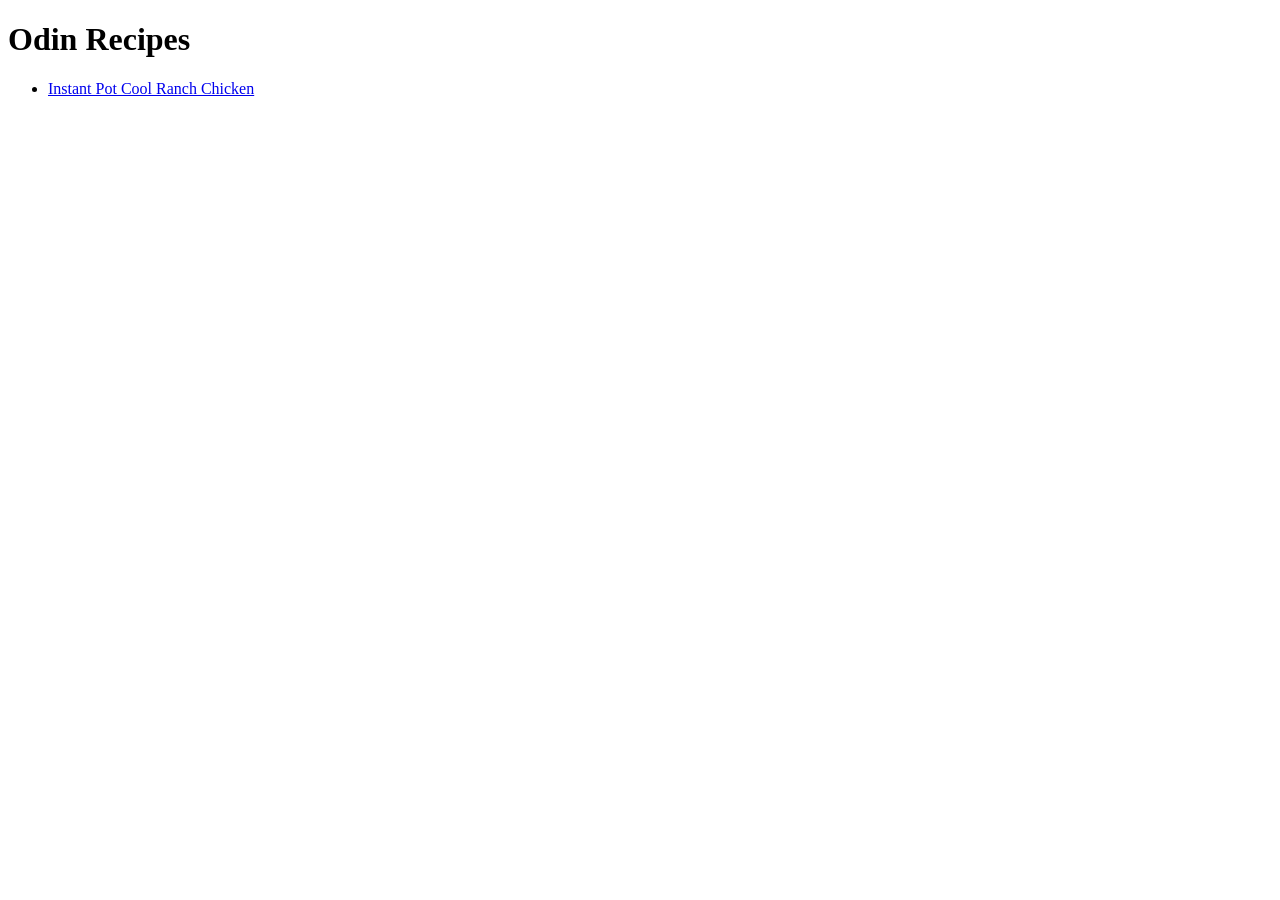
==== index.html @ 7b489599 "chore: revisions" ====
<!DOCTYPE html>
<html lang="en">
<head>
    <meta charset="UTF-8">
    <meta name="viewport" content="width=device-width, initial-scale=1.0">
    <title>Odin Recipes</title>
</head>
<body>
    <h1>Odin Recipes</h1>
    <ul>
        <li><a href="./recipes/instapot-cool-ranch-chicken.html">Instant Pot Cool Ranch Chicken</a></li>
    </ul>
</body>
</html>
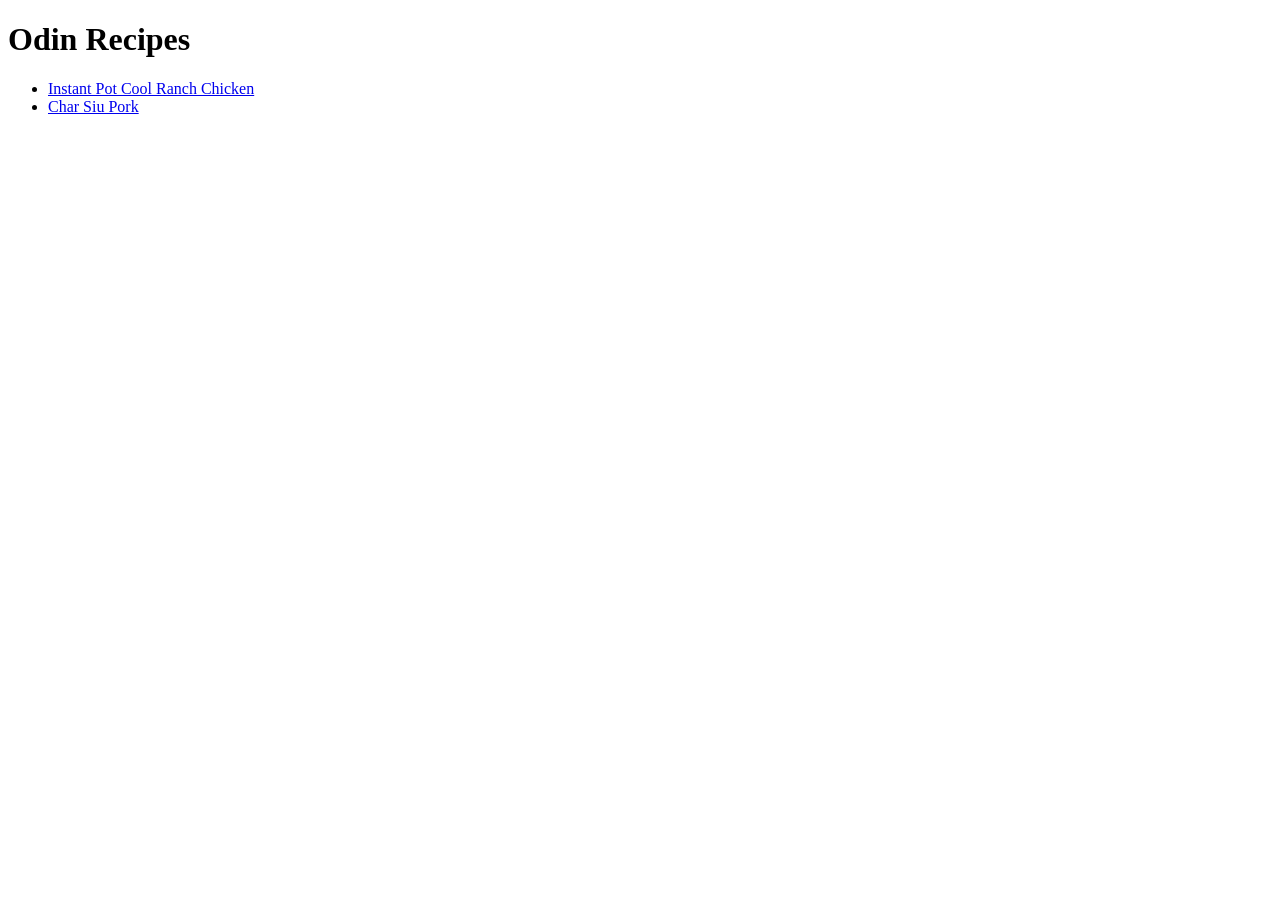
==== commit a5fcf90b: "update" ====
--- a/index.html
+++ b/index.html
@@ -9,6 +9,7 @@
     <h1>Odin Recipes</h1>
     <ul>
         <li><a href="./recipes/instapot-cool-ranch-chicken.html">Instant Pot Cool Ranch Chicken</a></li>
+        <li><a href="./recipes/char-siu-pork.html">Char Siu Pork</a></li>
     </ul>
 </body>
 </html>
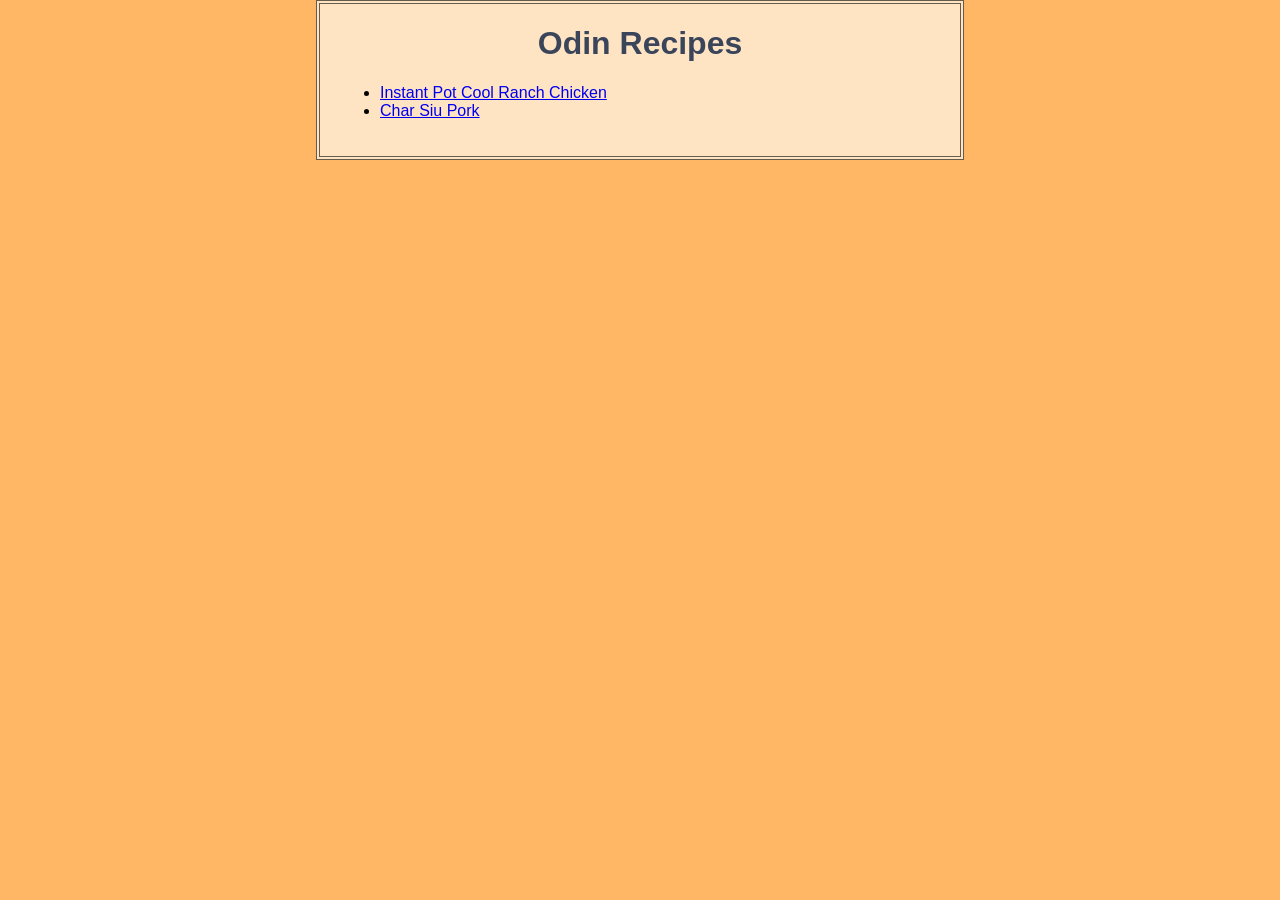
==== commit 7396754f: "refactor: add css styling" ====
--- a/index.html
+++ b/index.html
@@ -4,6 +4,7 @@
     <meta charset="UTF-8">
     <meta name="viewport" content="width=device-width, initial-scale=1.0">
     <title>Odin Recipes</title>
+    <link rel="stylesheet" href="style.css">
 </head>
 <body>
     <h1>Odin Recipes</h1>
--- a/style.css
+++ b/style.css
@@ -0,0 +1,30 @@
+/* base style */
+
+html {
+    background-color: rgb(255, 183, 101);
+    font-family: 'Segoe UI', Tahoma, Geneva, Verdana, sans-serif;
+}
+
+body {
+    width: 600px;
+    background-color: bisque;
+    margin: auto;
+    padding: 0 20px 20px 20px;
+    border: 4px double rgb(102, 91, 77);
+}
+
+h1 {
+    color: rgb(58, 69, 90);
+    text-align: center;
+}
+
+a:hover{
+    color:rgb(174, 0, 255);
+}
+
+img {
+    display: block;
+    margin: 0 auto;
+    max-width: 100%;
+    border: 2px solid rgb(102, 91, 77);
+}
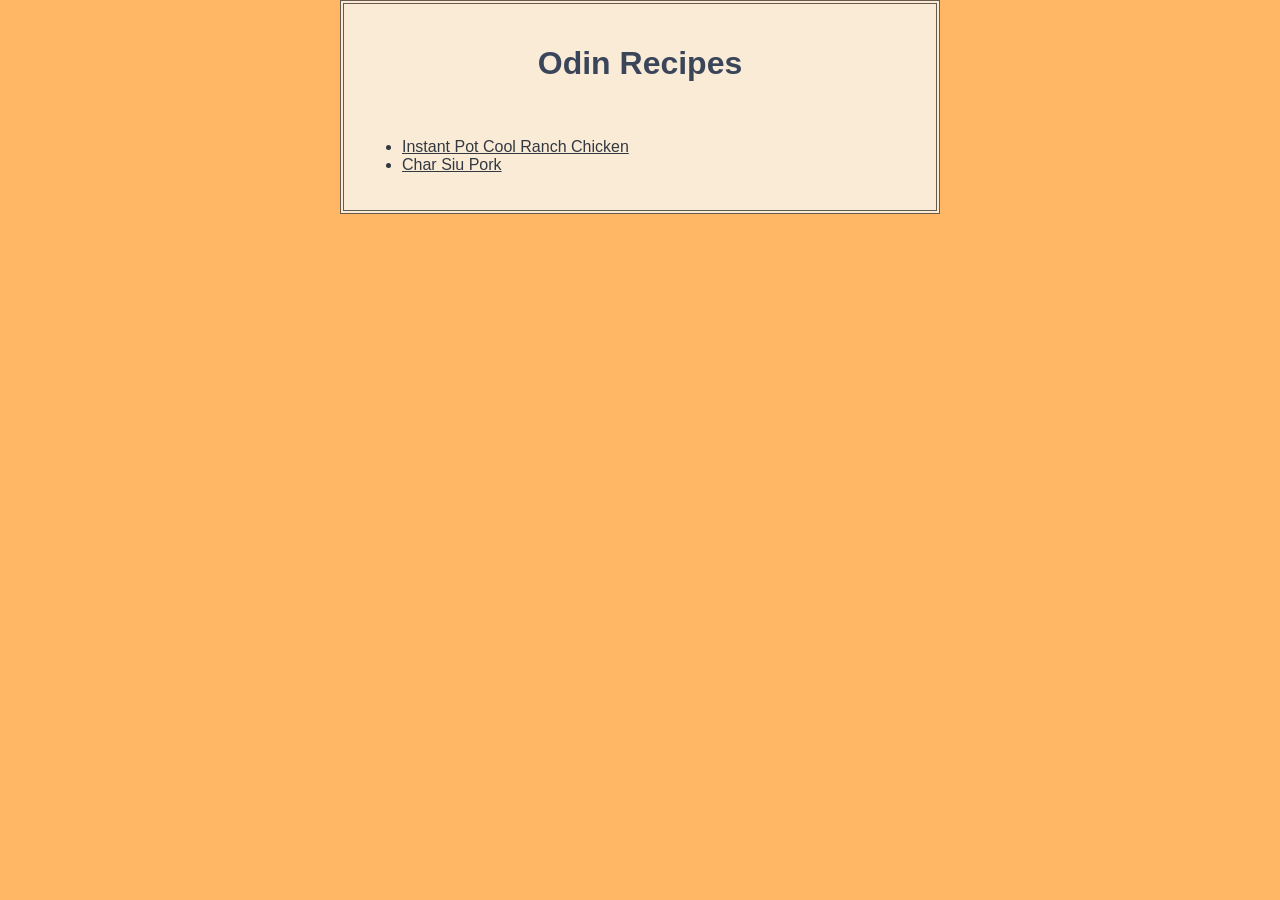
==== commit 2da7c968: "updates for block exercise" ====
--- a/index.html
+++ b/index.html
@@ -7,10 +7,14 @@
     <link rel="stylesheet" href="style.css">
 </head>
 <body>
+<div>
     <h1>Odin Recipes</h1>
+</div>
+<div>
     <ul>
         <li><a href="./recipes/instapot-cool-ranch-chicken.html">Instant Pot Cool Ranch Chicken</a></li>
         <li><a href="./recipes/char-siu-pork.html">Char Siu Pork</a></li>
     </ul>
+</div>
 </body>
 </html>
--- a/style.css
+++ b/style.css
@@ -1,21 +1,34 @@
+* {
+    font-family: 'Segoe UI', Tahoma, Geneva, Verdana, sans-serif;
+    color: rgb(50, 57, 65);
+}
 /* base style */
 
 html {
     background-color: rgb(255, 183, 101);
-    font-family: 'Segoe UI', Tahoma, Geneva, Verdana, sans-serif;
+}
+
+div {
+    padding: 8px;
+    margin-block: 2px;
 }
 
 body {
+    background-color: antiquewhite;
+    box-sizing: border-box;
     width: 600px;
-    background-color: bisque;
     margin: auto;
-    padding: 0 20px 20px 20px;
+    padding: 10px;
     border: 4px double rgb(102, 91, 77);
 }
 
 h1 {
     color: rgb(58, 69, 90);
     text-align: center;
+}
+
+h2 {
+    color: rgb(58, 69, 90);
 }
 
 a:hover{
